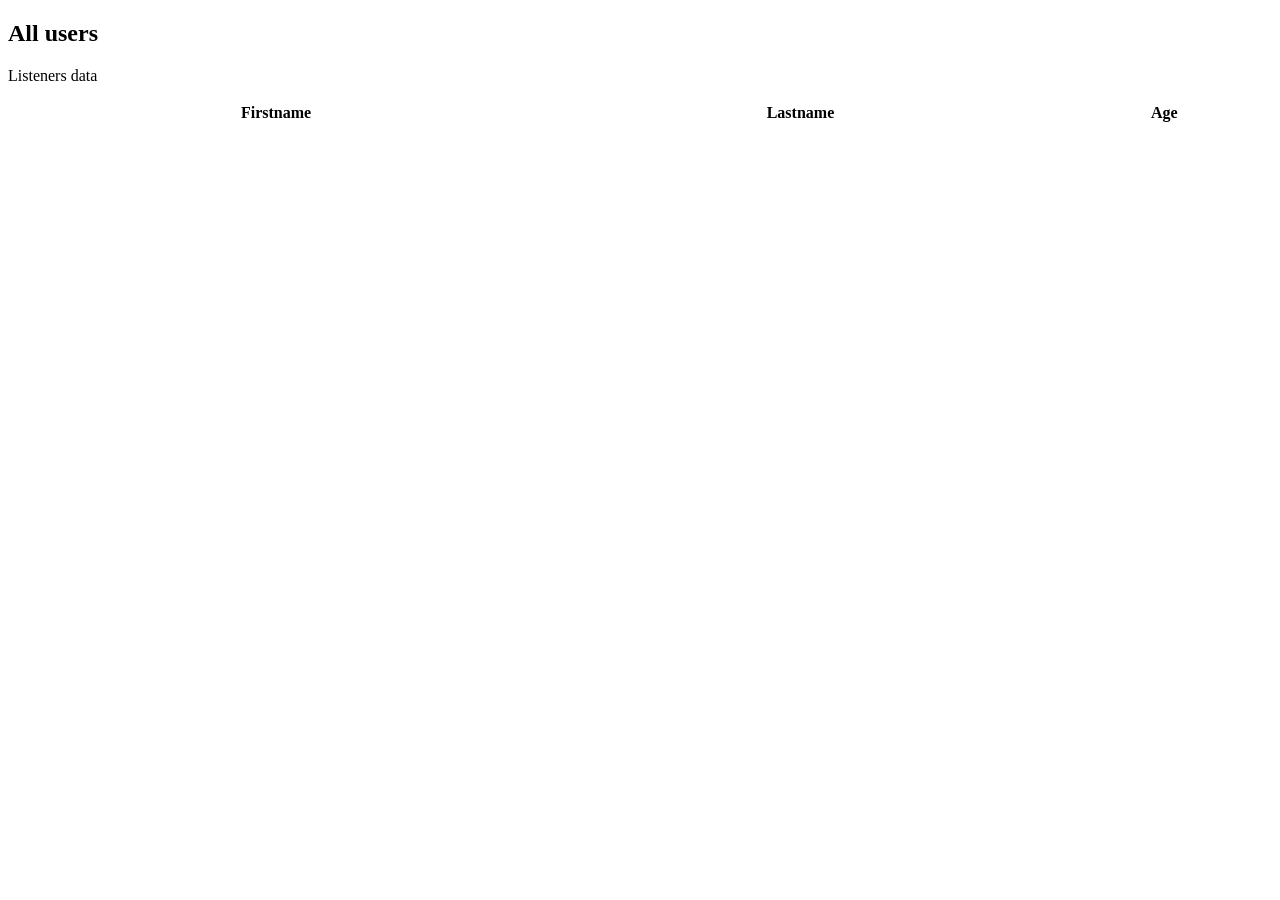
==== index.html @ 5910a79f "Merge a1db51a83c1691238ba910e5e7106f935de91590 into db5c0131d76689c2422a434332a337a0331dfb50" ====
<!DOCTYPE html>
<html>
<head>
  <title>My First HTML</title>
  
  <!-- TODO Добавить стили -->

</head>
<body>

<h2>All users</h2>
<p>Listeners data</p>

<table style="width:100%">
  <tr>
    <th>Firstname</th>
    <th>Lastname</th> 
    <th>Age</th>
  </tr>
  
  <!-- Ждем контент -->

</table>

<!-- <p>TODO text</p> -->

</body>
</html>
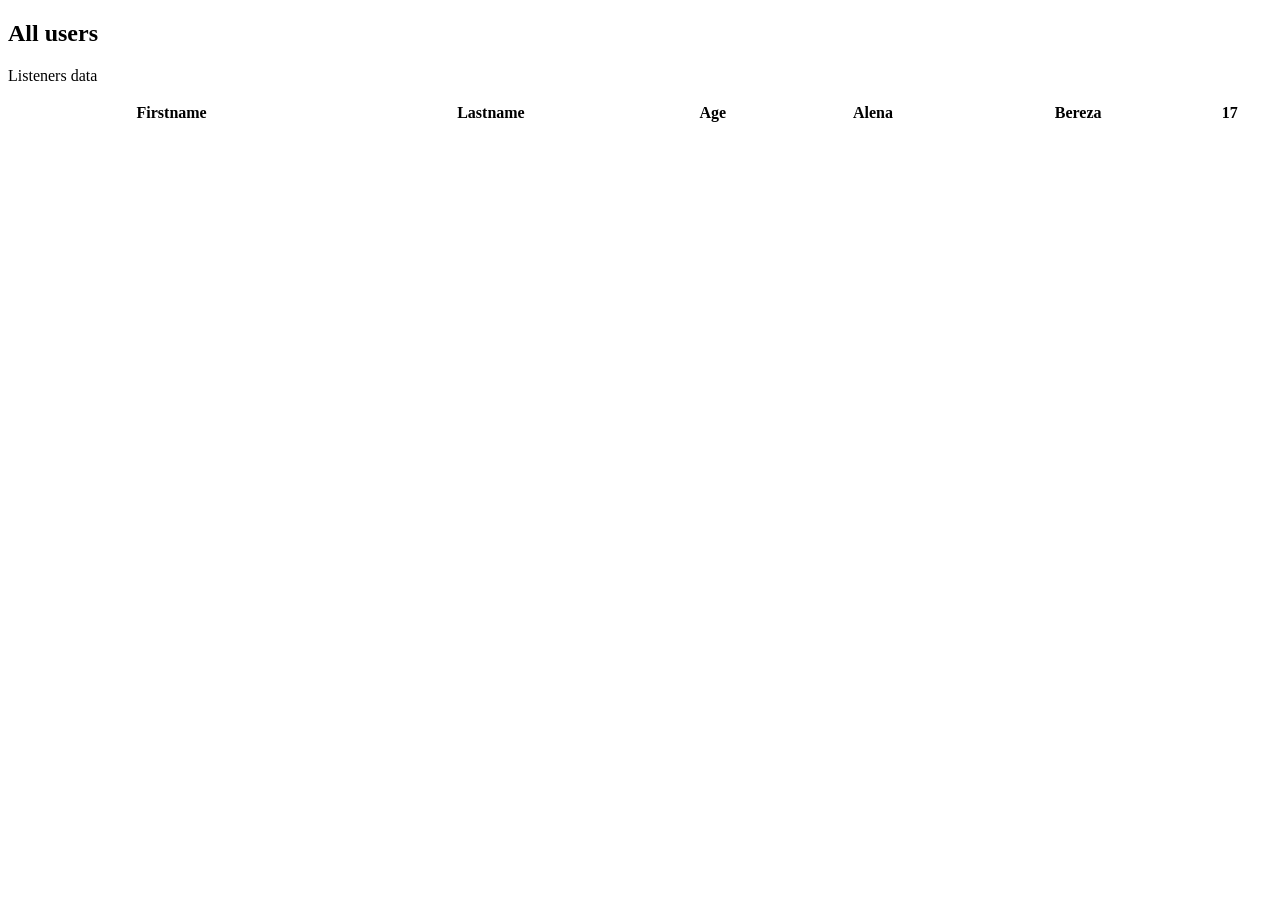
==== commit 67bb2149: "merge complit" ====
--- a/index.html
+++ b/index.html
@@ -16,6 +16,9 @@
     <th>Firstname</th>
     <th>Lastname</th> 
     <th>Age</th>
+  <th>Alena</th>
+    <th>Bereza</th> 
+    <th>17</th>
   </tr>
   
   <!-- Ждем контент -->
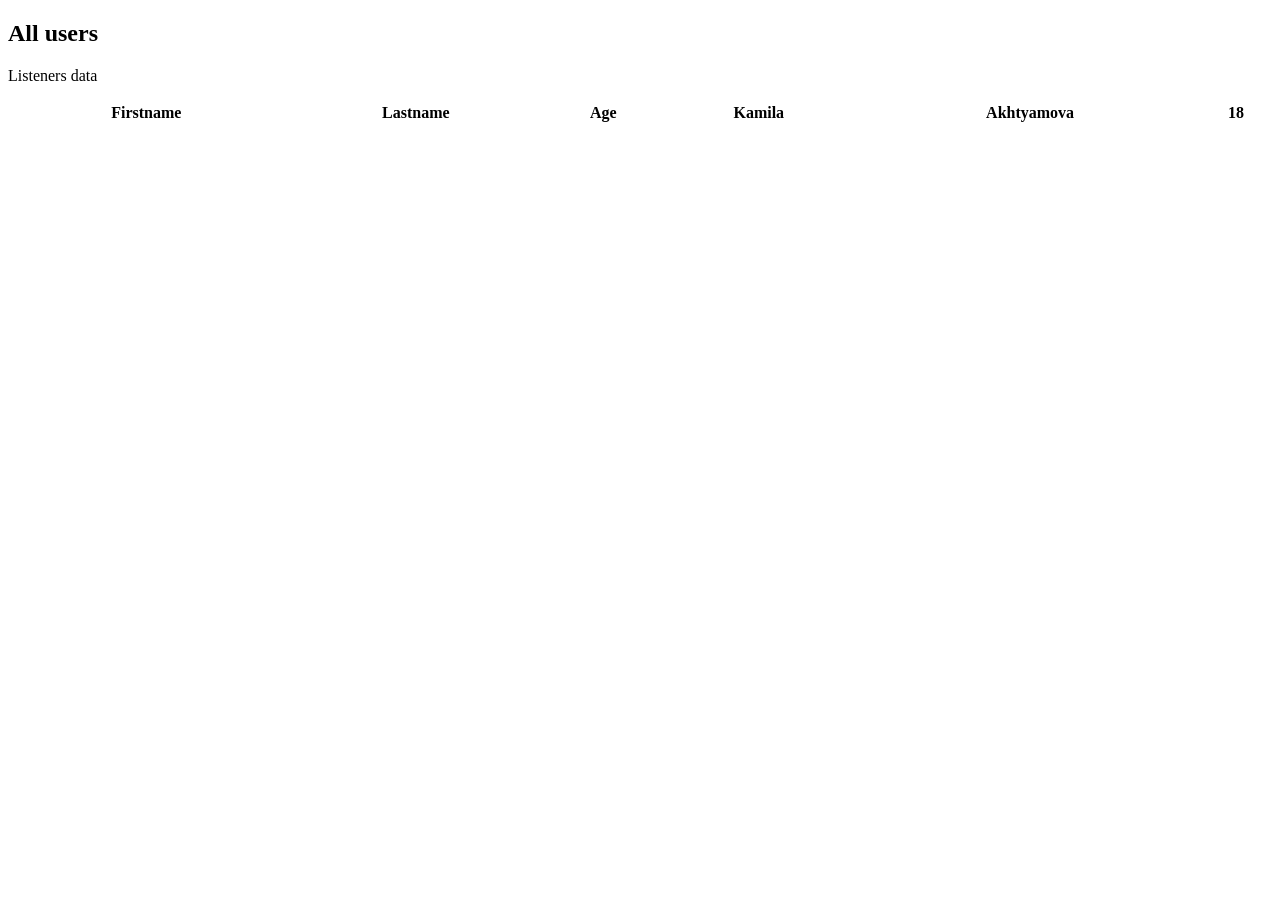
==== commit 418d8ec4: "исправаила merge conflicts" ====
--- a/index.html
+++ b/index.html
@@ -16,9 +16,11 @@
     <th>Firstname</th>
     <th>Lastname</th> 
     <th>Age</th>
-  <th>Alena</th>
-    <th>Bereza</th> 
-    <th>17</th>
+
+
+    <th>Kamila</th>
+    <th>Akhtyamova</th> 
+    <th>18</th>
   </tr>
   
   <!-- Ждем контент -->
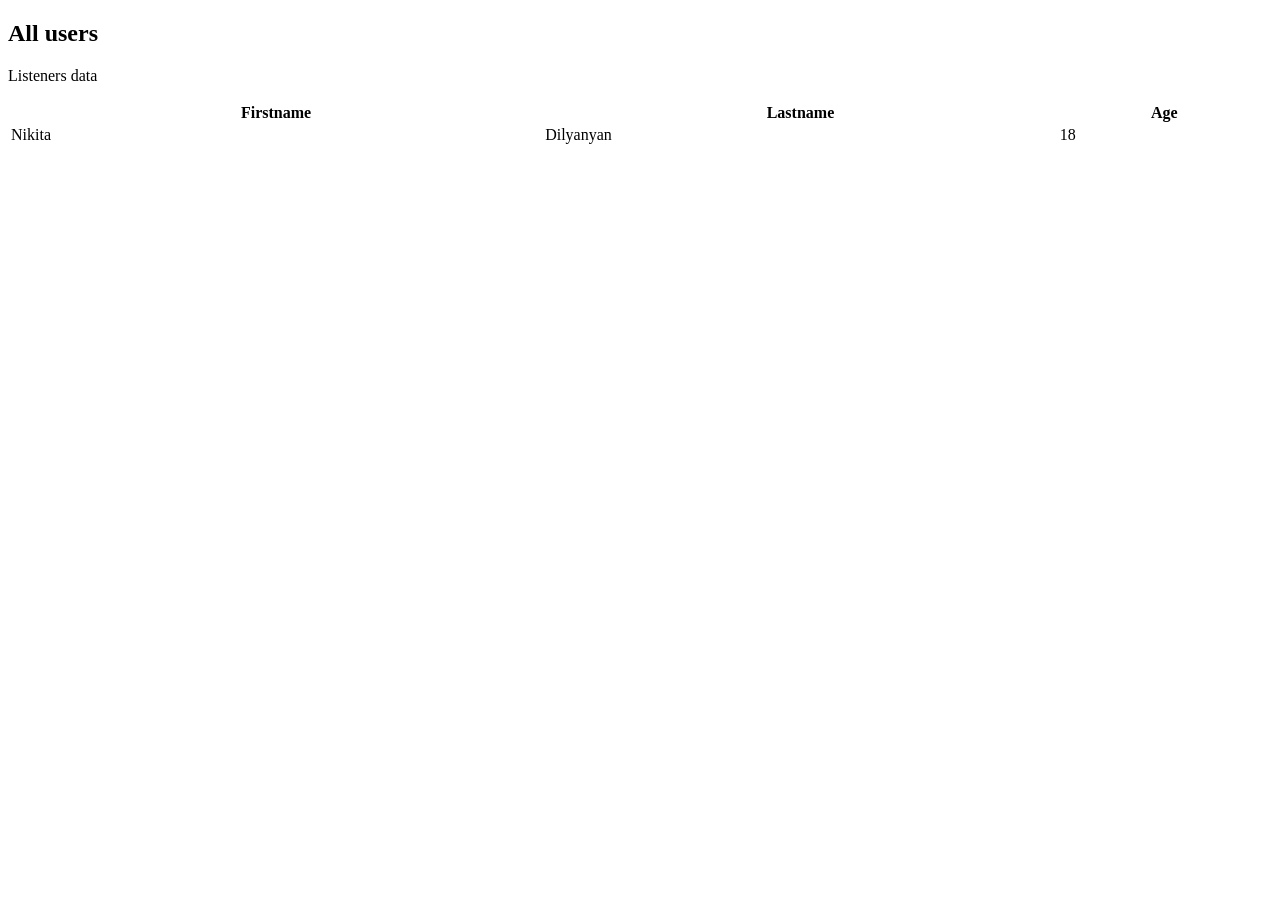
==== commit 133f7c54: "merge main and task 2" ====
--- a/index.html
+++ b/index.html
@@ -16,13 +16,12 @@
     <th>Firstname</th>
     <th>Lastname</th> 
     <th>Age</th>
-
-
-    <th>Kamila</th>
-    <th>Akhtyamova</th> 
-    <th>18</th>
   </tr>
-  
+  <tr>
+    <td>Nikita</td>
+    <td>Dilyanyan</td>
+    <td>18</td>
+  </tr>
   <!-- Ждем контент -->
 
 </table>
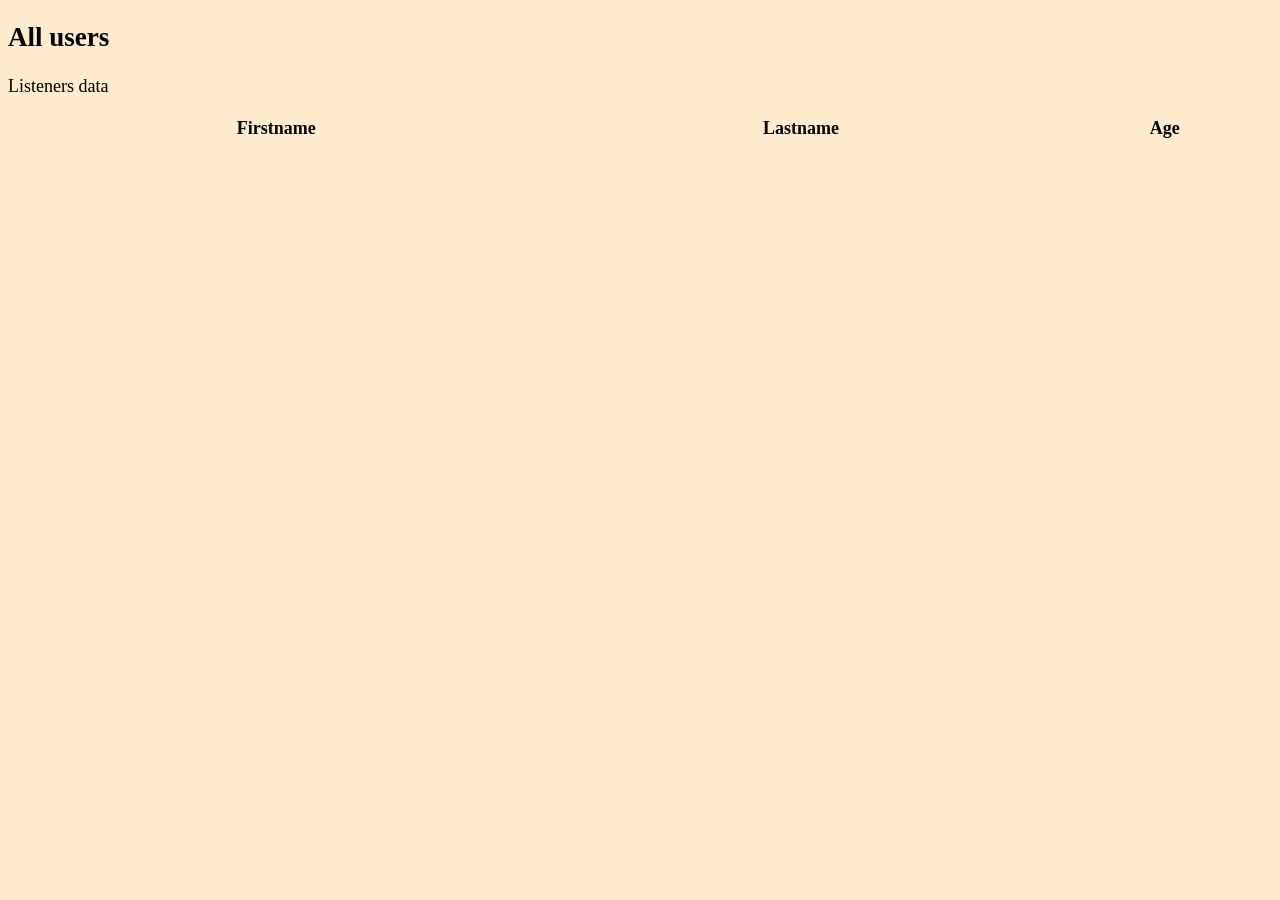
==== commit c243f070: "Заполнен index.html" ====
--- a/index.html
+++ b/index.html
@@ -1,32 +1,37 @@
 <!DOCTYPE html>
 <html>
+
 <head>
   <title>My First HTML</title>
-  
+
   <!-- TODO Добавить стили -->
+  <style>
+    body {
+      background-color: blanchedalmond;
+      font-family: Georgia, 'Times New Roman', Times, serif;
+      font-size: 18px;
+    }
+  </style>
+</head>
 
-</head>
 <body>
 
-<h2>All users</h2>
-<p>Listeners data</p>
+  <h2>All users</h2>
+  <p>Listeners data</p>
 
-<table style="width:100%">
-  <tr>
-    <th>Firstname</th>
-    <th>Lastname</th> 
-    <th>Age</th>
-  </tr>
-  <tr>
-    <td>Nikita</td>
-    <td>Dilyanyan</td>
-    <td>18</td>
-  </tr>
-  <!-- Ждем контент -->
+  <table style="width:100%">
+    <tr>
+      <th>Firstname</th>
+      <th>Lastname</th>
+      <th>Age</th>
+    </tr>
 
-</table>
+    <!-- Ждем контент -->
 
-<!-- <p>TODO text</p> -->
+  </table>
+
+  <!-- <p>TODO text</p> -->
 
 </body>
+
 </html>
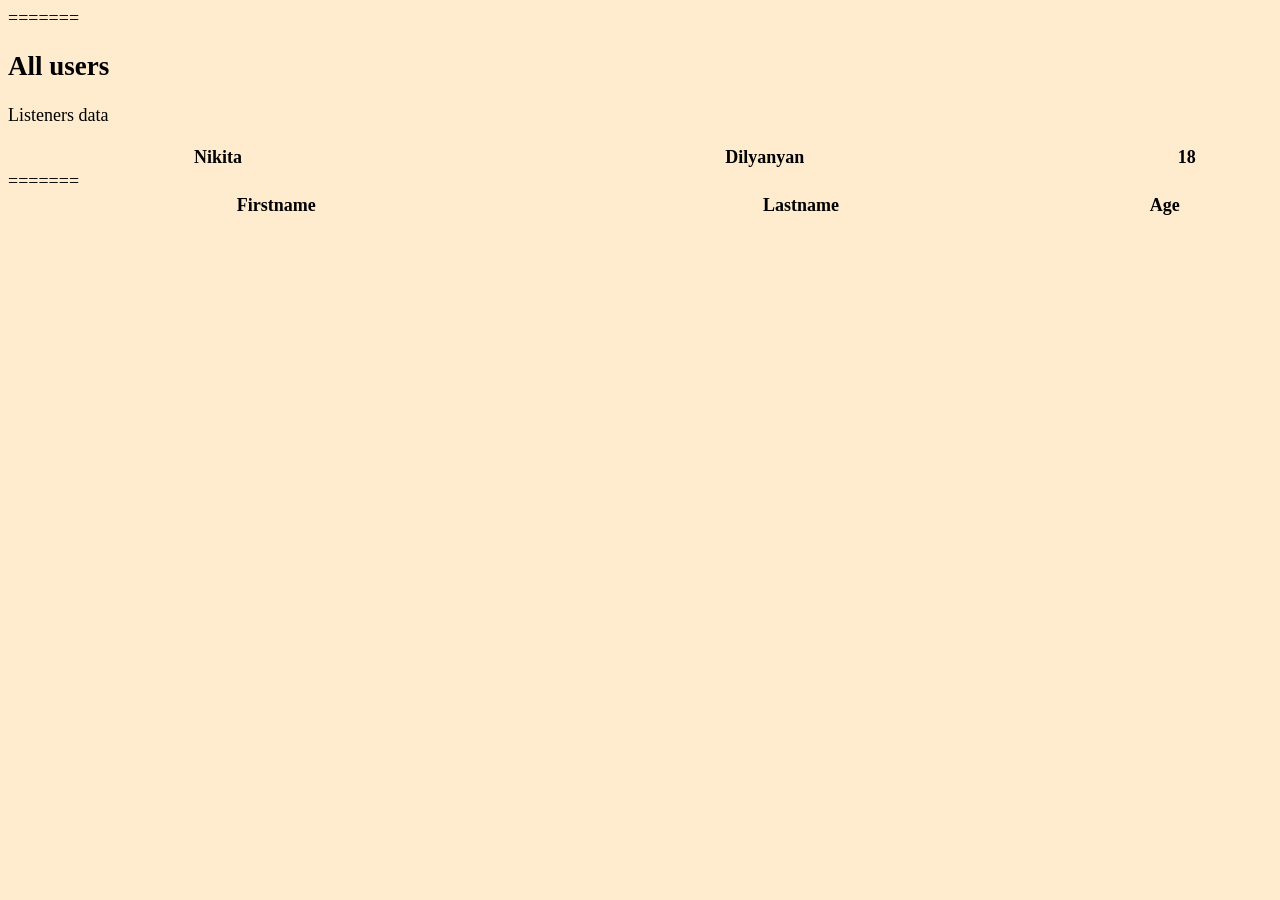
==== commit d058042b: "Merge 6e363af9448598d2c3153f07233fcdfff3064181 into e62bacc42e5c1b67ef4299224d44afeb656d2817" ====
--- a/index.html
+++ b/index.html
@@ -3,6 +3,10 @@
 
 <head>
   <title>My First HTML</title>
+  
+  <!-- TODO Добавить стили -->
+
+=======
 
   <!-- TODO Добавить стили -->
   <style>
@@ -19,6 +23,19 @@
   <h2>All users</h2>
   <p>Listeners data</p>
 
+<table style="width:100%">
+  <tr>
+    <th>Nikita</th>
+    <th>Dilyanyan</th> 
+    <th>18</th>
+  </tr>
+  
+  <!-- Ждем контент -->
+
+</table>
+
+<!-- <p>TODO text</p> -->
+=======
   <table style="width:100%">
     <tr>
       <th>Firstname</th>
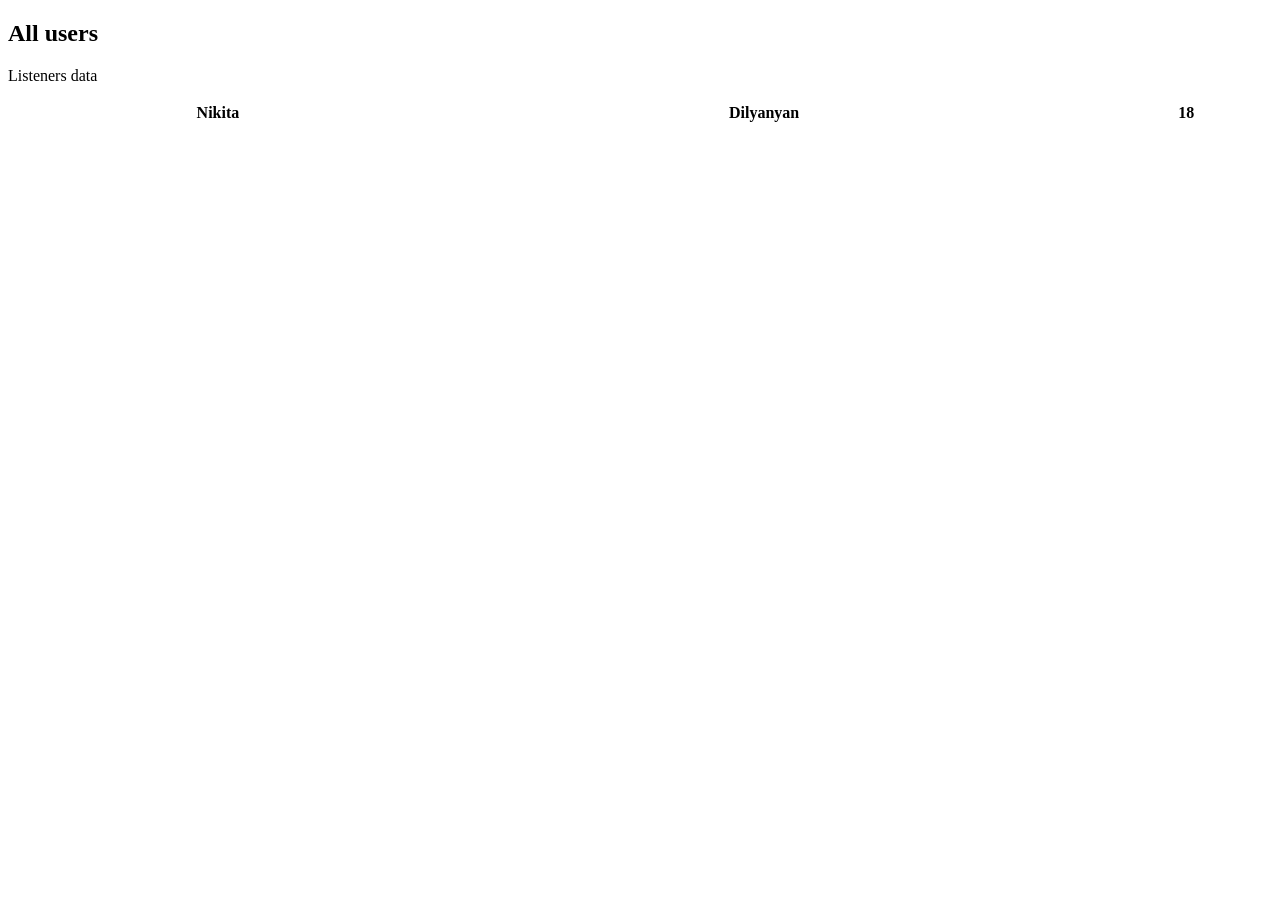
==== commit bcaecda8: "change index.html" ====
--- a/index.html
+++ b/index.html
@@ -1,27 +1,15 @@
 <!DOCTYPE html>
 <html>
-
 <head>
   <title>My First HTML</title>
   
   <!-- TODO Добавить стили -->
 
-=======
-
-  <!-- TODO Добавить стили -->
-  <style>
-    body {
-      background-color: blanchedalmond;
-      font-family: Georgia, 'Times New Roman', Times, serif;
-      font-size: 18px;
-    }
-  </style>
 </head>
-
 <body>
 
-  <h2>All users</h2>
-  <p>Listeners data</p>
+<h2>All users</h2>
+<p>Listeners data</p>
 
 <table style="width:100%">
   <tr>
@@ -35,20 +23,6 @@
 </table>
 
 <!-- <p>TODO text</p> -->
-=======
-  <table style="width:100%">
-    <tr>
-      <th>Firstname</th>
-      <th>Lastname</th>
-      <th>Age</th>
-    </tr>
-
-    <!-- Ждем контент -->
-
-  </table>
-
-  <!-- <p>TODO text</p> -->
 
 </body>
-
 </html>
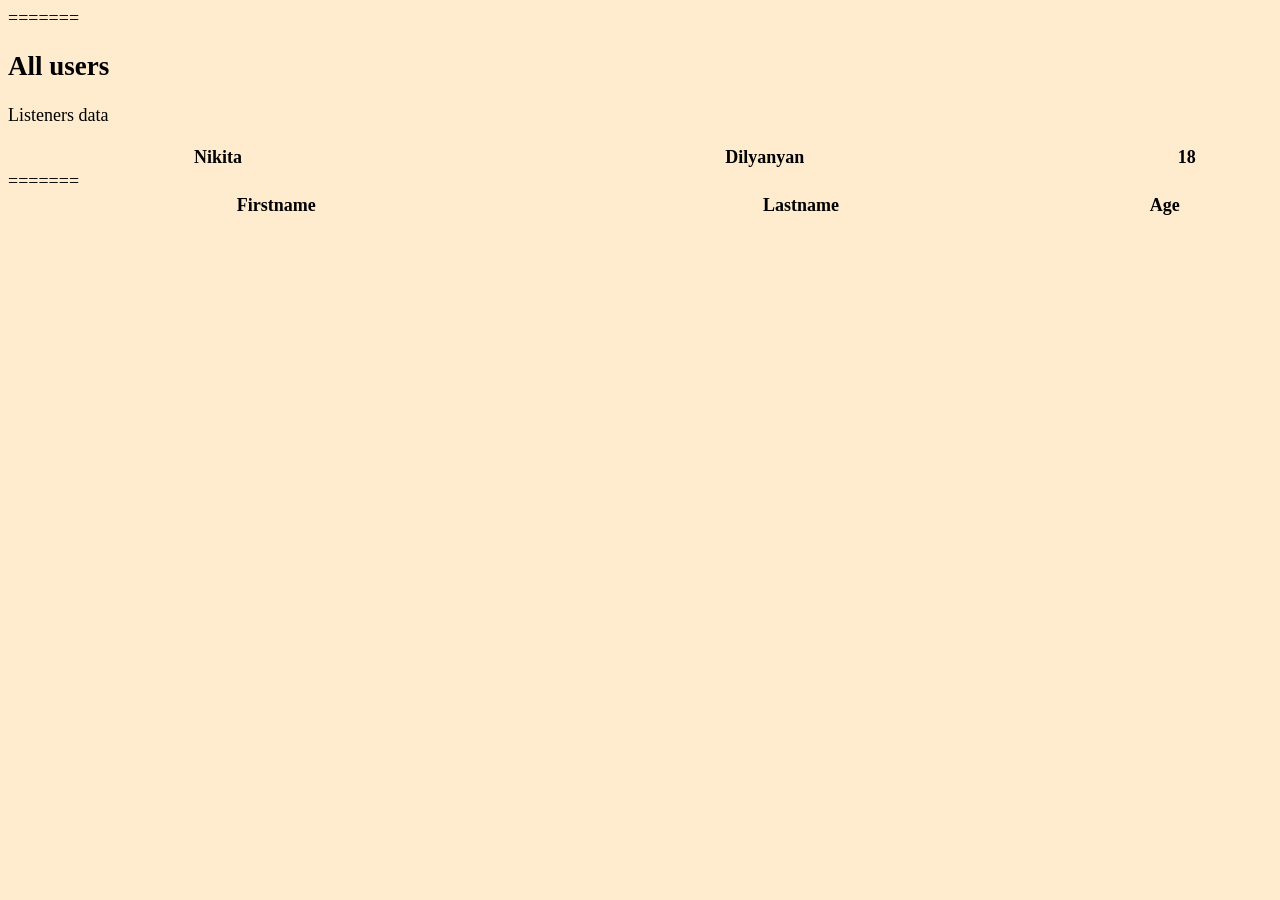
==== commit 6e363af9: "Merge main and 2_task,resolved conflicts" ====
--- a/index.html
+++ b/index.html
@@ -1,15 +1,27 @@
 <!DOCTYPE html>
 <html>
+
 <head>
   <title>My First HTML</title>
   
   <!-- TODO Добавить стили -->
 
+=======
+
+  <!-- TODO Добавить стили -->
+  <style>
+    body {
+      background-color: blanchedalmond;
+      font-family: Georgia, 'Times New Roman', Times, serif;
+      font-size: 18px;
+    }
+  </style>
 </head>
+
 <body>
 
-<h2>All users</h2>
-<p>Listeners data</p>
+  <h2>All users</h2>
+  <p>Listeners data</p>
 
 <table style="width:100%">
   <tr>
@@ -23,6 +35,20 @@
 </table>
 
 <!-- <p>TODO text</p> -->
+=======
+  <table style="width:100%">
+    <tr>
+      <th>Firstname</th>
+      <th>Lastname</th>
+      <th>Age</th>
+    </tr>
+
+    <!-- Ждем контент -->
+
+  </table>
+
+  <!-- <p>TODO text</p> -->
 
 </body>
+
 </html>
